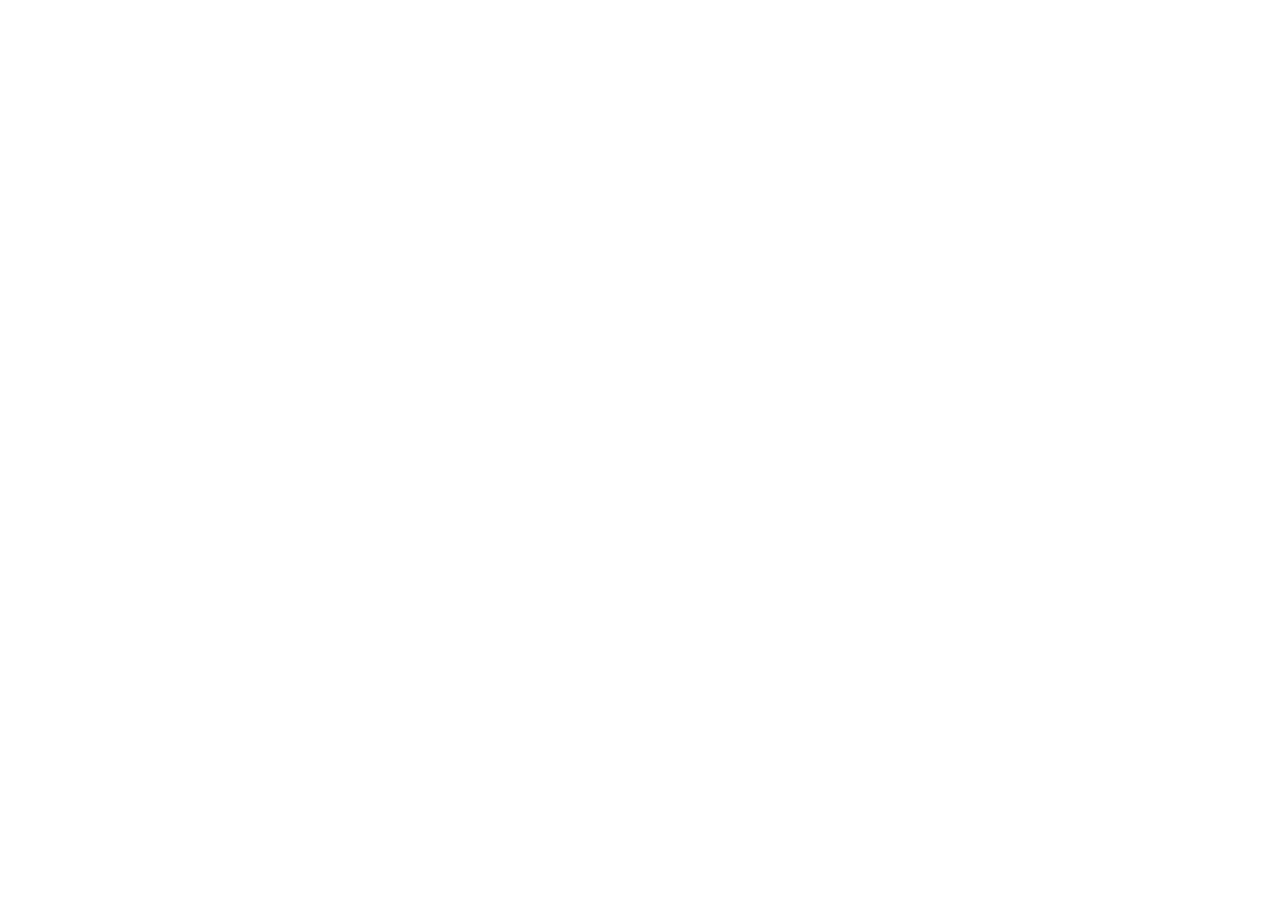
==== 4_FrontEnd/Trabalho Individual/exercicio-01/index.html @ f639a7f9 "feat: subindo esqueleto dos exercicios individuais" ====
<!DOCTYPE html>
<html lang="en">
<head>
    <meta charset="UTF-8">
    <meta name="viewport" content="width=device-width, initial-scale=1.0">
    <link rel="stylesheet" href="styles.css">
    <title>Exercício 1</title>
</head>
<body>
    
</body>
</html>
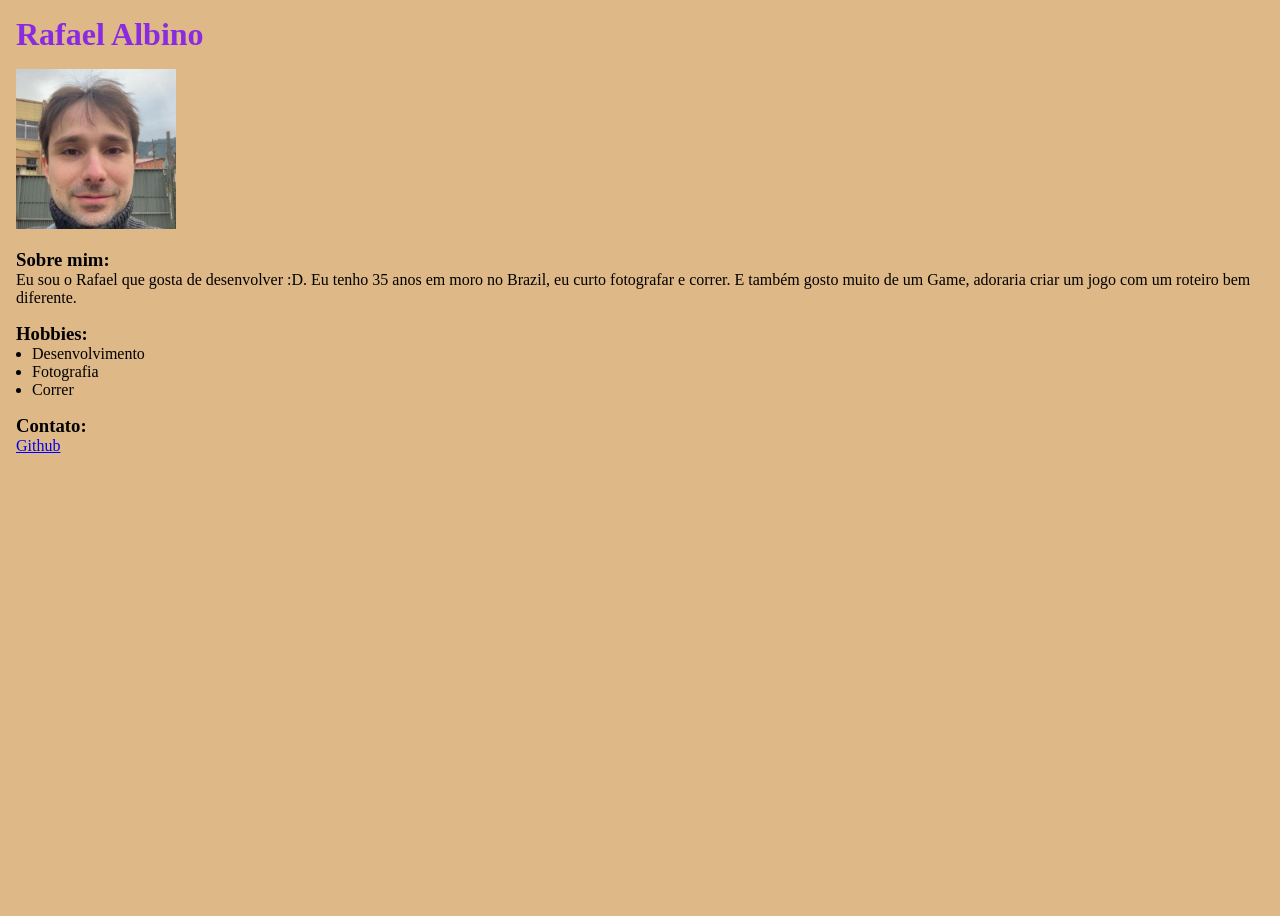
==== commit 03533c03: "feat: exercicio 1 finalizado" ====
--- a/4_FrontEnd/Trabalho Individual/exercicio-01/index.html
+++ b/4_FrontEnd/Trabalho Individual/exercicio-01/index.html
@@ -1,5 +1,5 @@
 <!DOCTYPE html>
-<html lang="en">
+<html lang="pt-BR">
 <head>
     <meta charset="UTF-8">
     <meta name="viewport" content="width=device-width, initial-scale=1.0">
@@ -7,6 +7,34 @@
     <title>Exercício 1</title>
 </head>
 <body>
-    
+    <div>
+        <h1>Rafael Albino</h1>
+    </div>
+
+    <div>
+        <img class="photo" src="assets/eu.jpeg" alt="Minha foto :D">
+    </div>
+
+    <div>
+        <h3>Sobre mim:</h3>
+        <p>Eu sou o Rafael que gosta de desenvolver :D. Eu tenho 35 anos em moro no Brazil, eu curto fotografar e correr.
+            E também gosto muito de um Game, adoraria criar um jogo com um roteiro bem diferente.
+        </p>
+    </div>
+
+    <div>
+        <h3>Hobbies: </h3>
+        <ul>
+            <li>Desenvolvimento</li>
+            <li>Fotografia</li>
+            <li>Correr</li>
+        </ul>
+    </div>
+
+    <div>
+        <h3>Contato: </h3>
+        <a href="https://github.com/albino57">Github</a>
+    </div>
+
 </body>
 </html>
--- a/4_FrontEnd/Trabalho Individual/exercicio-01/styles.css
+++ b/4_FrontEnd/Trabalho Individual/exercicio-01/styles.css
@@ -0,0 +1,34 @@
+*{
+    margin: 0; 
+    padding: 0; 
+    box-sizing: border-box; /*Limita o conteúdo dentro do espaço da tela.*/  
+}
+
+/*Aqui dá altura real para o html e body*/
+html, body {
+    height: 100%;
+    margin: 0;
+}
+
+body{
+    background-color: burlywood;
+}
+
+h1{
+    color: blueviolet;
+    /*padding: 1rem; Espaçamento interno*/
+    /*Espaçamento interno*/
+}
+
+div{
+    margin: 1rem;
+}
+
+li{
+    margin-left: 1rem;
+}
+
+.photo{
+    width: 10rem;
+    height: 10rem;
+}
